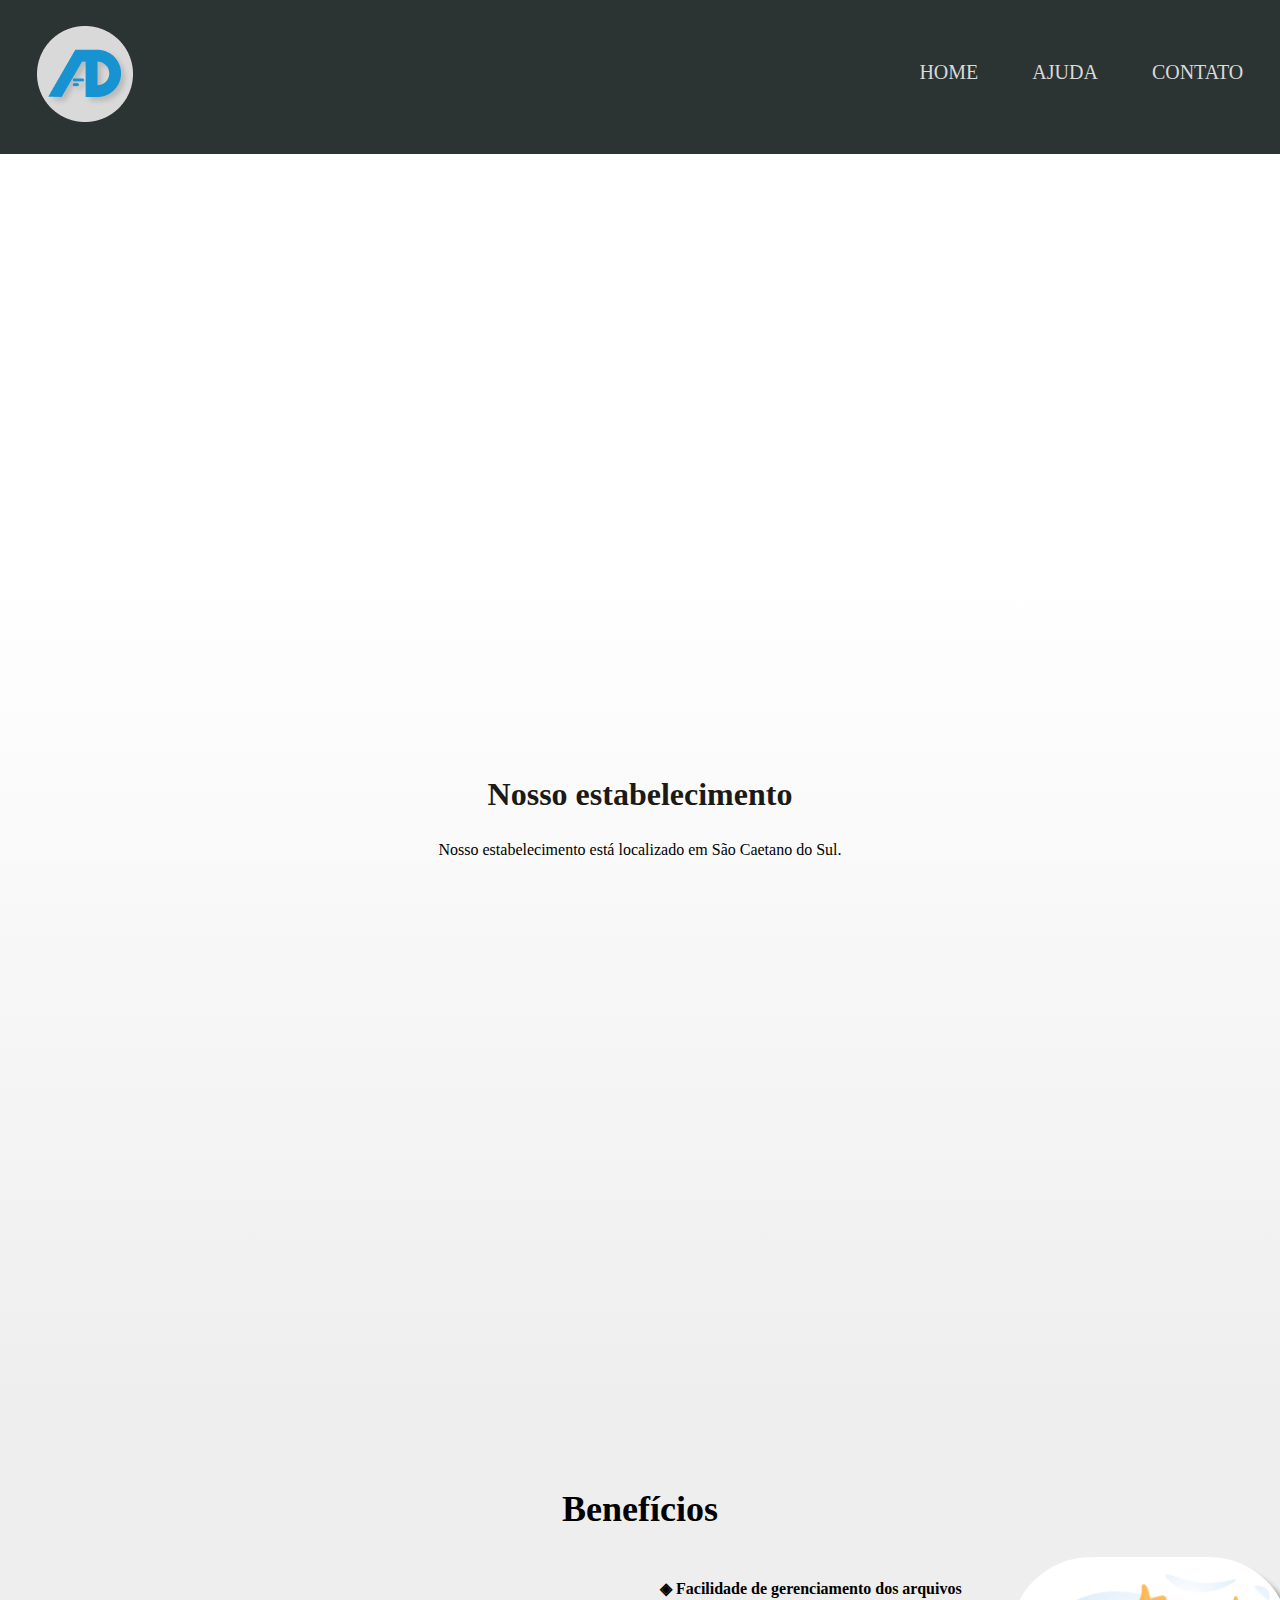
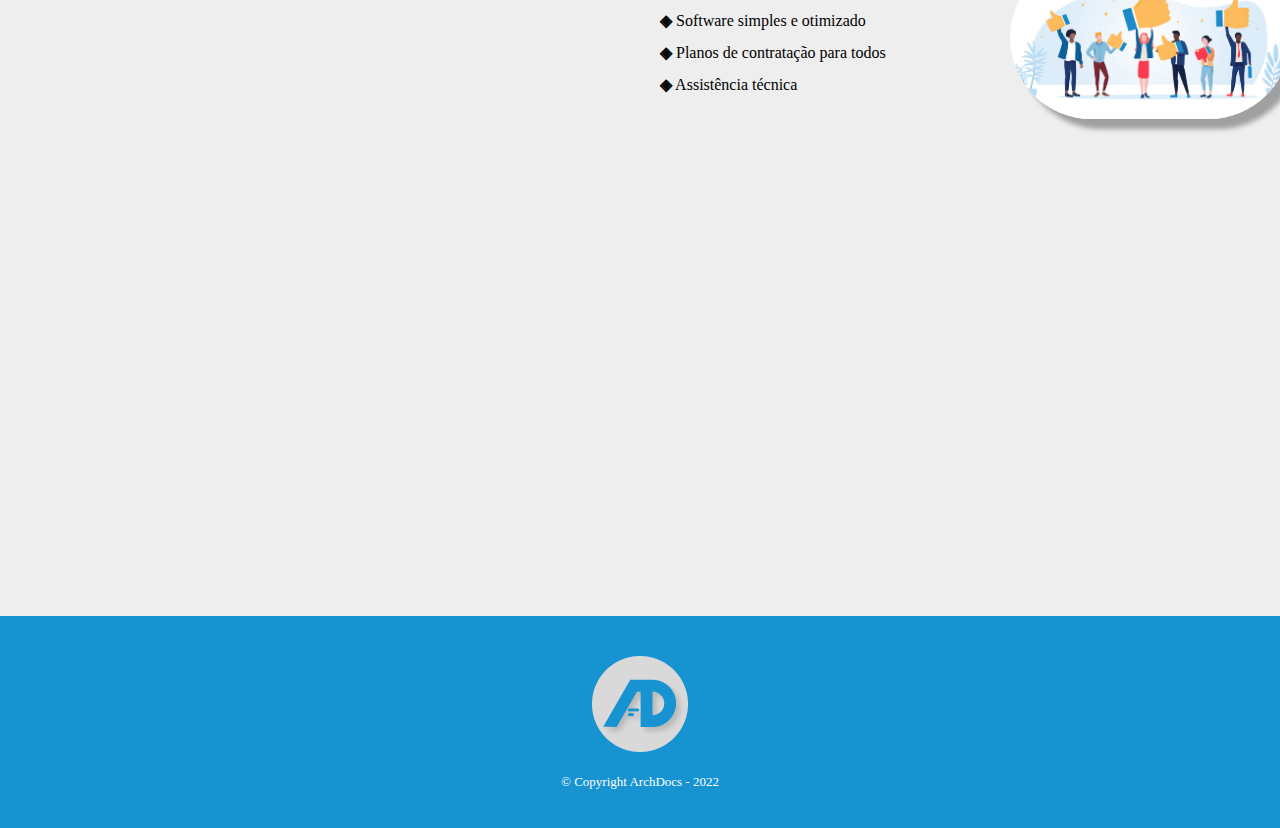
==== index.html @ 268787a8 "Primeiro Commit" ====
<!DOCTYPE html>
<html>
    <head>
        <link rel="stylesheet" href="style.css">
        <meta charset="UTF-8"/>
        <title>archDocs</title>
        <link rel="icon" href="logoArch.png" type="image">
    </head>
    <body> 
        <header> 
            <div class="logo_site"> 
                <a href="index.html" target="_blank">
                    <h1> 
                        <img src="logoArch.png" title="logo" class="logo">
                    </h1>
                </a>
                <nav> 
                    <ul> 
                        <li><a href="index.html">Home</a></li>
                        <li><a href="ajuda.html">Ajuda</a></li>
                        <li><a href="contato.html">Contato</a></li>
                    </ul>
                </nav>
            </div>
        </header>

        <main>
            <section>
                <h2 class = "titulo-principal">Sobre a ArchDocs</h2>
                <p class="titulo-principal">Nós da archDocs prezamos por uma documentação organizada.</p>
            </section>

            <section class="map">
                <h3 class="título-principal">
                    Nosso estabelecimento
                </h3>

                <p>
                    Nosso estabelecimento está localizado em São Caetano do Sul.
                </p>

                <div class="mapa-conteudo">
                    <iframe src="https://www.google.com/maps/embed?pb=!1m18!1m12!1m3!1d3654.8923994840834!2d-46.560431185020576!3d-23.644024184642!2m3!1f0!2f0!3f0!3m2!1i1024!2i768!4f13.1!3m3!1m2!1s0x94ce5cec46ebe475%3A0x8d2c14858d37a05e!2sEscola%20Senai%20Armando%20de%20Arruda%20Pereira!5e0!3m2!1spt-BR!2sbr!4v1662158467115!5m2!1spt-BR!2sbr" width="900" height="440" style="border:0;" allowfullscreen="" loading="lazy" referrerpolicy="no-referrer-when-downgrade"></iframe>
                </div>
            </section>

            <!--Benefícios e Vídeo-->
            <section class="beneficios">
                <h2 class="tituloPrincipal">Benefícios</h2>

                <div class="conteudoBeneficio">
                    <ul class="listaBeneficio">
                        <li class="itens"> Facilidade de gerenciamento dos arquivos</li>
                        <li class="itens"> Software simples e otimizado</li>
                        <li class="itens"> Planos de contratação para todos</li>
                        <li class="itens"> Assistência técnica</li>
                    </ul><img class="imgBeneficios" src="imagem-beneficios.png">
                </div>
                <div class="video">
                    <iframe width="600" height="315" src="https://www.youtube.com/embed/Ps-0f0K6izM?controls=0" title="YouTube video player" frameborder="0" allow="accelerometer; autoplay; clipboard-write; encrypted-media; gyroscope; picture-in-picture" allowfullscreen></iframe>
                </div>
            </section>
        </main>
        <footer>
            <img src="logoArch.png">
            <p class="copyright">&copy; Copyright ArchDocs - 2022</p>
        </footer>
    </body>
</html>
---- style.css ----
/*capeta prego*/

body{
    margin: 0;
    padding: 0;
    border: 0;
    line-height: 1;
    font-family: "Sans-serif";
    background-image: url("arquivos-organizados.jpg");
    background-size: cover;
    background-repeat: no-repeat;
    background-attachment: fixed;
    background-position: center;
 }

 ::-webkit-scrollbar{
    width: 0;
 }

header{
    background: #2C3333;
    padding: 5px;
}

nav{
    position: absolute;
    top: 20px;
    right: 0px;
}

nav li{
    display: inline;
    margin: 0 0 0 50px;
}

nav a{
    text-transform: uppercase;
    color: #D9D9D9;
    font-weight: normal;
    font-size: 20px;
    text-decoration: none;
}

nav a:hover{
    color: #1793d1;
    text-decoration: dashed;
}

ul{
    list-style: none;
}

.logo_site{
    width: 95%;
    position: relative;
    margin: auto;
}

.titulo-principal{
    text-align: center;
    font-size: 2em;
    margin: 5em 0 1em;
    clear: left;
    color: white;
}

.principal{
    width: 940px;
    margin: 0 auto;
    padding: 1em 0;
    text-align: justify;
}

.principal strong{
    font-style: italic;
    font-weight: bold;
    color: white;
}

.map{
    padding: 3em 0;
    background: linear-gradient(#ffffff, #eeeeee);
}

.mapa-conteudo{
    width: 100px;
    padding: 1em 32em; 
    margin-bottom: 0em;
    border-radius: 20px;
}

.map p{
    margin: 0 0 2em;
    text-align: center;
    font-size: 16px;
}

.map h3{
    text-align: center;
    font-size: 2em;
    color: #1B1A17;
    margin-top: 5em;
}

.beneficios{
    padding: 3em 0;
    background: #eeeeee;
}

.tituloPrincipal{
    text-align: center;
    font-size: 36px;
}


.conteudoBeneficio{
    width: 700px;
    margin: 0 auto;
    margin-left: 620px;
}

.listaBeneficio{
    width: 50%;
    display: inline-block;
    vertical-align: top;
}

.imgBeneficios{
    width: 40%;
    opacity: 1;
    transition: 400ms;
    box-shadow: 10px 10px 5px 0px #a0a0a0;
    border-radius: 450px;
}


.img-beneficios:hover{
    opacity: 0.7;
}

.itens{
    line-height: 2;
    font-size: 16px;
    float: left;
}

.itens:before{
    content: "◈";
    font-weight: bold;
}

.itens:first-child{
    font-weight: bold;
}

.video{
    width: 560px;
    margin: 4em auto;
}


footer{
    text-align: center;
    background: #1793d1;
    padding: 40px 0;
}

.copyright{
    color: white;
    font-size: 13px;
    margin: 20px 0 0;
}

input, textarea{
    font-family: 'Courier New', Courier, monospace;
}

.container{
    position: relative;
    width: 95%;
    min-height: 100vh;
    padding: 2rem;
    overflow: hidden;
    display: flex;
    align-items: center;
    justify-content: center;
}

.form{
    width: 100%;
    max-width: 820px;
    border-radius: 10px;
    box-shadow: 0 0 20px 1px rgba(0, 0, 0, 0.1);
    z-index: 1000;
    overflow: hidden;
    display: grid;
    grid-template-columns: repeat(2, 1fr);
}
.contact-info{
    background-color: grey;
    position: relative;
}

.contact-form{
    background-color: #ffffff;
    position: relative;
}
.circle{
    width: 100px;
    height: 100px;
    border-radius: 50%;
    background: linear-gradient(135deg, transparent 20%, #149279);
    position: absolute;
}

.circle.one{
    width: 130px;
    height: 130px;
    top: 130px;
    right: -40px;
}
.circle.two{
    width: 80px;
    height: 80px;
    top: 10px;
    right: 30px;
}

.contact-form::before{
    content: "";
    position: absolute;
    width: 20px;
    height: 20px;
    background-color: white;
    transform: rotate(45deg);
    top: 50px;
    left: -11.5px;
}

form{
    padding: 2.3rem 2.2rem;
    z-index: 10;
    overflow: hidden;
    position: relative;
}

.title{
    color: black;
    font-weight: 500;
    font-size: 1.5rem;
    line-height: 1;
    margin-bottom: 0.7rem;
}

.input-container{
    position: relative;
    margin: 1rem 0;
}

.input{
    width: 90%;
    outline: none;
    border: 2px solid black;
    background: none;
    padding: 0.6rem 1.2rem;
    color: black;
    font-weight: 500;
    font-size: 0.95rem;
    letter-spacing: 0.5px;
    border-radius: 25px;
    transition: 0.3s;
}

textarea.input{
    padding: 0.8rem 1.2rem;
    min-height: 150px;
    border-radius: 22px;
    resize: none;
    overflow-y: auto;
}

.input-container label{
    position: absolute;
    top: 50%;
    left: 15px;
    transform: translateY(-50%);
    padding: 0 0.4rem;
    color: black;
    font-size: 0.9rem;
    font-weight: 400;
    pointer-events: none;
    z-index: 1000;
    transition: 0.5s;
}

.input-container.textarea label{
    top: 1rem;
    transform: translateY(0);
}

.btn{
    padding: 0.6rem 1.3rem;
    background-color: white;
    border: 2px solid black;
    font-size: 0.95rem;
    color: black;
    line-height: 1;
    border-radius: 25px;
    outline: none;
    cursor: pointer;
    transition: 0.3s;
}

.btn:hover{
    background-color: transparent;
    color: cyan;
}

.input-container span{
    position: absolute;
    top: 0;
    left: 25px;
    transform: translateY(-50%);
    font-size: 0.8rem;
    padding: 0 0.4rem;
    color: transparent;
    pointer-events: none;
    z-index: 500;
}

.input-container span:before,
.input-container span:after{
    content: "";
    position: absolute;
    width: 10%;
    opacity: 0;
    transition: 0.3s;
    height: 5px;
    background-color: white;
    top: 50%;
    transform: translateY(-50%);
}

.input-container span:before{
    left: 50%;
}

.input-container span:after{
    right: 50%;
}

.input-container.focus label{
    top: 0;
    transform: translateY(-50%);
    left: 25px;
    font-size: 0.8rem;
}

.input-container.focus span:before,
.input-container.focus span:after{
    width: 50%;
    opacity: 1;
}

.icon{
    width: 20px;
}

.contact-info{
    padding: 2.3rem 2.2rem;
    position: relative ;
}

.contact-info .title{
    color: black;
}

.text{
    color: #333;
    margin: 1.5rem 0 2rem 0;
}
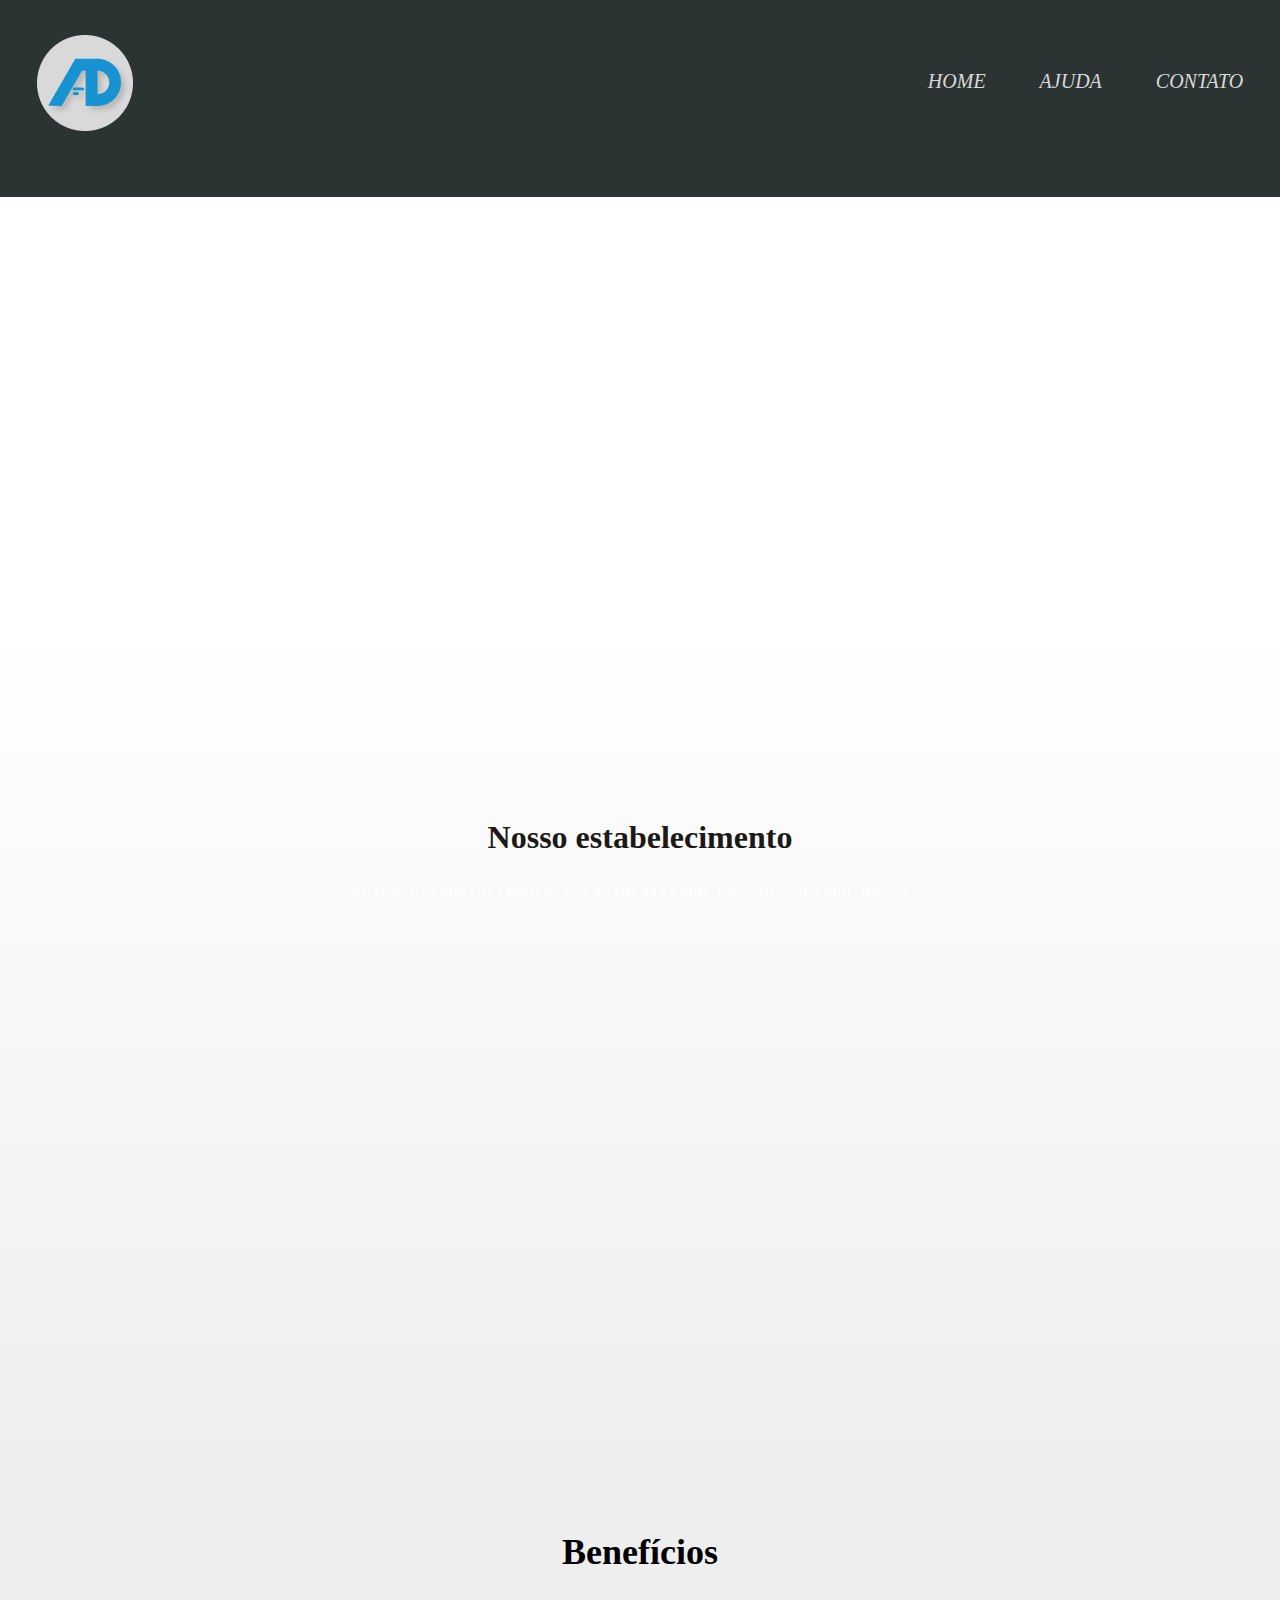
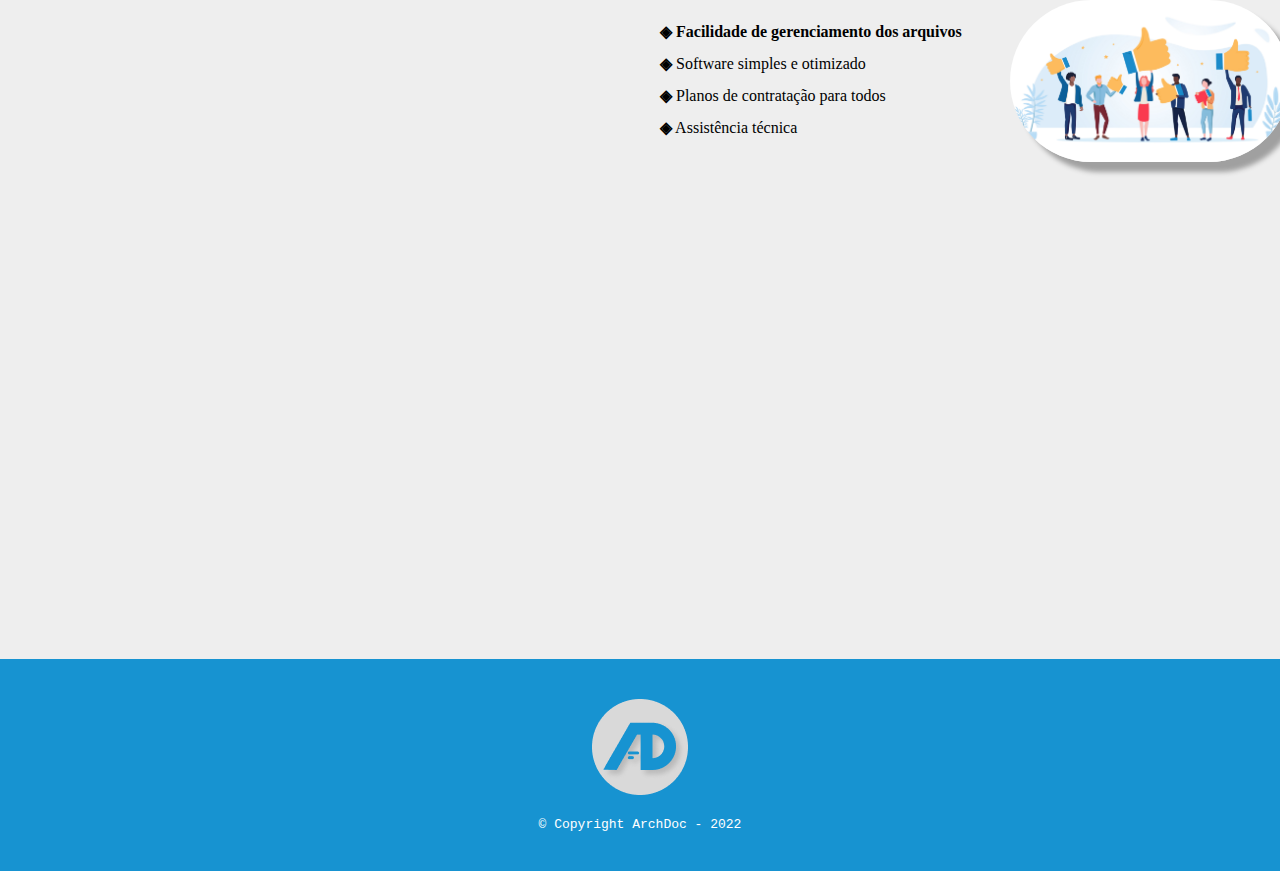
==== commit 926b62fa: "comit de nova página de contato" ====
--- a/index.html
+++ b/index.html
@@ -3,7 +3,7 @@
     <head>
         <link rel="stylesheet" href="style.css">
         <meta charset="UTF-8"/>
-        <title>archDocs</title>
+        <title>archDoc</title>
         <link rel="icon" href="logoArch.png" type="image">
     </head>
     <body> 
@@ -26,8 +26,8 @@
 
         <main>
             <section>
-                <h2 class = "titulo-principal">Sobre a ArchDocs</h2>
-                <p class="titulo-principal">Nós da archDocs prezamos por uma documentação organizada.</p>
+                <h2 class = "titulo-principal">Sobre a ArchDoc</h2>
+                <p class="titulo-principal">Nós da archDoc prezamos por uma documentação organizada.</p>
             </section>
 
             <section class="map">
@@ -63,7 +63,7 @@
         </main>
         <footer>
             <img src="logoArch.png">
-            <p class="copyright">&copy; Copyright ArchDocs - 2022</p>
+            <p class="copyright">&copy; Copyright ArchDoc - 2022</p>
         </footer>
     </body>
 </html>--- a/style.css
+++ b/style.css
@@ -176,14 +176,8 @@
 }
 
 .container{
-    position: relative;
-    width: 95%;
-    min-height: 100vh;
-    padding: 2rem;
-    overflow: hidden;
-    display: flex;
-    align-items: center;
-    justify-content: center;
+    max-width: 1320px;
+    
 }
 
 .form{
@@ -196,186 +190,30 @@
     display: grid;
     grid-template-columns: repeat(2, 1fr);
 }
-.contact-info{
-    background-color: grey;
-    position: relative;
-}
-
-.contact-form{
-    background-color: #ffffff;
-    position: relative;
-}
-.circle{
-    width: 100px;
-    height: 100px;
-    border-radius: 50%;
-    background: linear-gradient(135deg, transparent 20%, #149279);
-    position: absolute;
-}
-
-.circle.one{
-    width: 130px;
-    height: 130px;
-    top: 130px;
-    right: -40px;
-}
-.circle.two{
-    width: 80px;
-    height: 80px;
-    top: 10px;
-    right: 30px;
-}
-
-.contact-form::before{
-    content: "";
-    position: absolute;
-    width: 20px;
-    height: 20px;
-    background-color: white;
-    transform: rotate(45deg);
-    top: 50px;
-    left: -11.5px;
-}
-
-form{
-    padding: 2.3rem 2.2rem;
-    z-index: 10;
-    overflow: hidden;
-    position: relative;
-}
-
-.title{
-    color: black;
-    font-weight: 500;
-    font-size: 1.5rem;
-    line-height: 1;
-    margin-bottom: 0.7rem;
-}
-
-.input-container{
-    position: relative;
-    margin: 1rem 0;
-}
-
-.input{
-    width: 90%;
-    outline: none;
-    border: 2px solid black;
-    background: none;
-    padding: 0.6rem 1.2rem;
-    color: black;
-    font-weight: 500;
-    font-size: 0.95rem;
-    letter-spacing: 0.5px;
-    border-radius: 25px;
-    transition: 0.3s;
-}
-
-textarea.input{
-    padding: 0.8rem 1.2rem;
-    min-height: 150px;
-    border-radius: 22px;
-    resize: none;
-    overflow-y: auto;
-}
-
-.input-container label{
-    position: absolute;
-    top: 50%;
-    left: 15px;
-    transform: translateY(-50%);
-    padding: 0 0.4rem;
-    color: black;
-    font-size: 0.9rem;
-    font-weight: 400;
-    pointer-events: none;
-    z-index: 1000;
-    transition: 0.5s;
-}
-
-.input-container.textarea label{
-    top: 1rem;
-    transform: translateY(0);
-}
-
-.btn{
-    padding: 0.6rem 1.3rem;
-    background-color: white;
-    border: 2px solid black;
-    font-size: 0.95rem;
-    color: black;
-    line-height: 1;
-    border-radius: 25px;
-    outline: none;
-    cursor: pointer;
-    transition: 0.3s;
-}
-
-.btn:hover{
-    background-color: transparent;
-    color: cyan;
-}
-
-.input-container span{
-    position: absolute;
-    top: 0;
-    left: 25px;
-    transform: translateY(-50%);
-    font-size: 0.8rem;
-    padding: 0 0.4rem;
-    color: transparent;
-    pointer-events: none;
-    z-index: 500;
-}
-
-.input-container span:before,
-.input-container span:after{
-    content: "";
-    position: absolute;
-    width: 10%;
-    opacity: 0;
-    transition: 0.3s;
-    height: 5px;
-    background-color: white;
-    top: 50%;
-    transform: translateY(-50%);
-}
-
-.input-container span:before{
-    left: 50%;
-}
-
-.input-container span:after{
-    right: 50%;
-}
-
-.input-container.focus label{
-    top: 0;
-    transform: translateY(-50%);
-    left: 25px;
-    font-size: 0.8rem;
-}
-
-.input-container.focus span:before,
-.input-container.focus span:after{
-    width: 50%;
-    opacity: 1;
-}
-
-.icon{
-    width: 20px;
-}
-
-.contact-info{
-    padding: 2.3rem 2.2rem;
-    position: relative ;
-}
-
-.contact-info .title{
-    color: black;
-}
-
-.text{
-    color: #333;
-    margin: 1.5rem 0 2rem 0;
-}+
+a{
+    color: grey;
+    font-style: italic;
+}
+
+a:hover{
+    color: white;
+}
+
+.labels{
+    color: white;
+    font-family: 'Courier New', Courier, monospace;
+}
+
+h1{
+    font-size: 45px;
+    color: white;
+    font-weight: 600;
+    padding-bottom: 20px;
+    font-family: 'Courier New', Courier, monospace;
+}
+
+p{
+    color: white;
+    font-family: 'Courier New', Courier, monospace;
+}
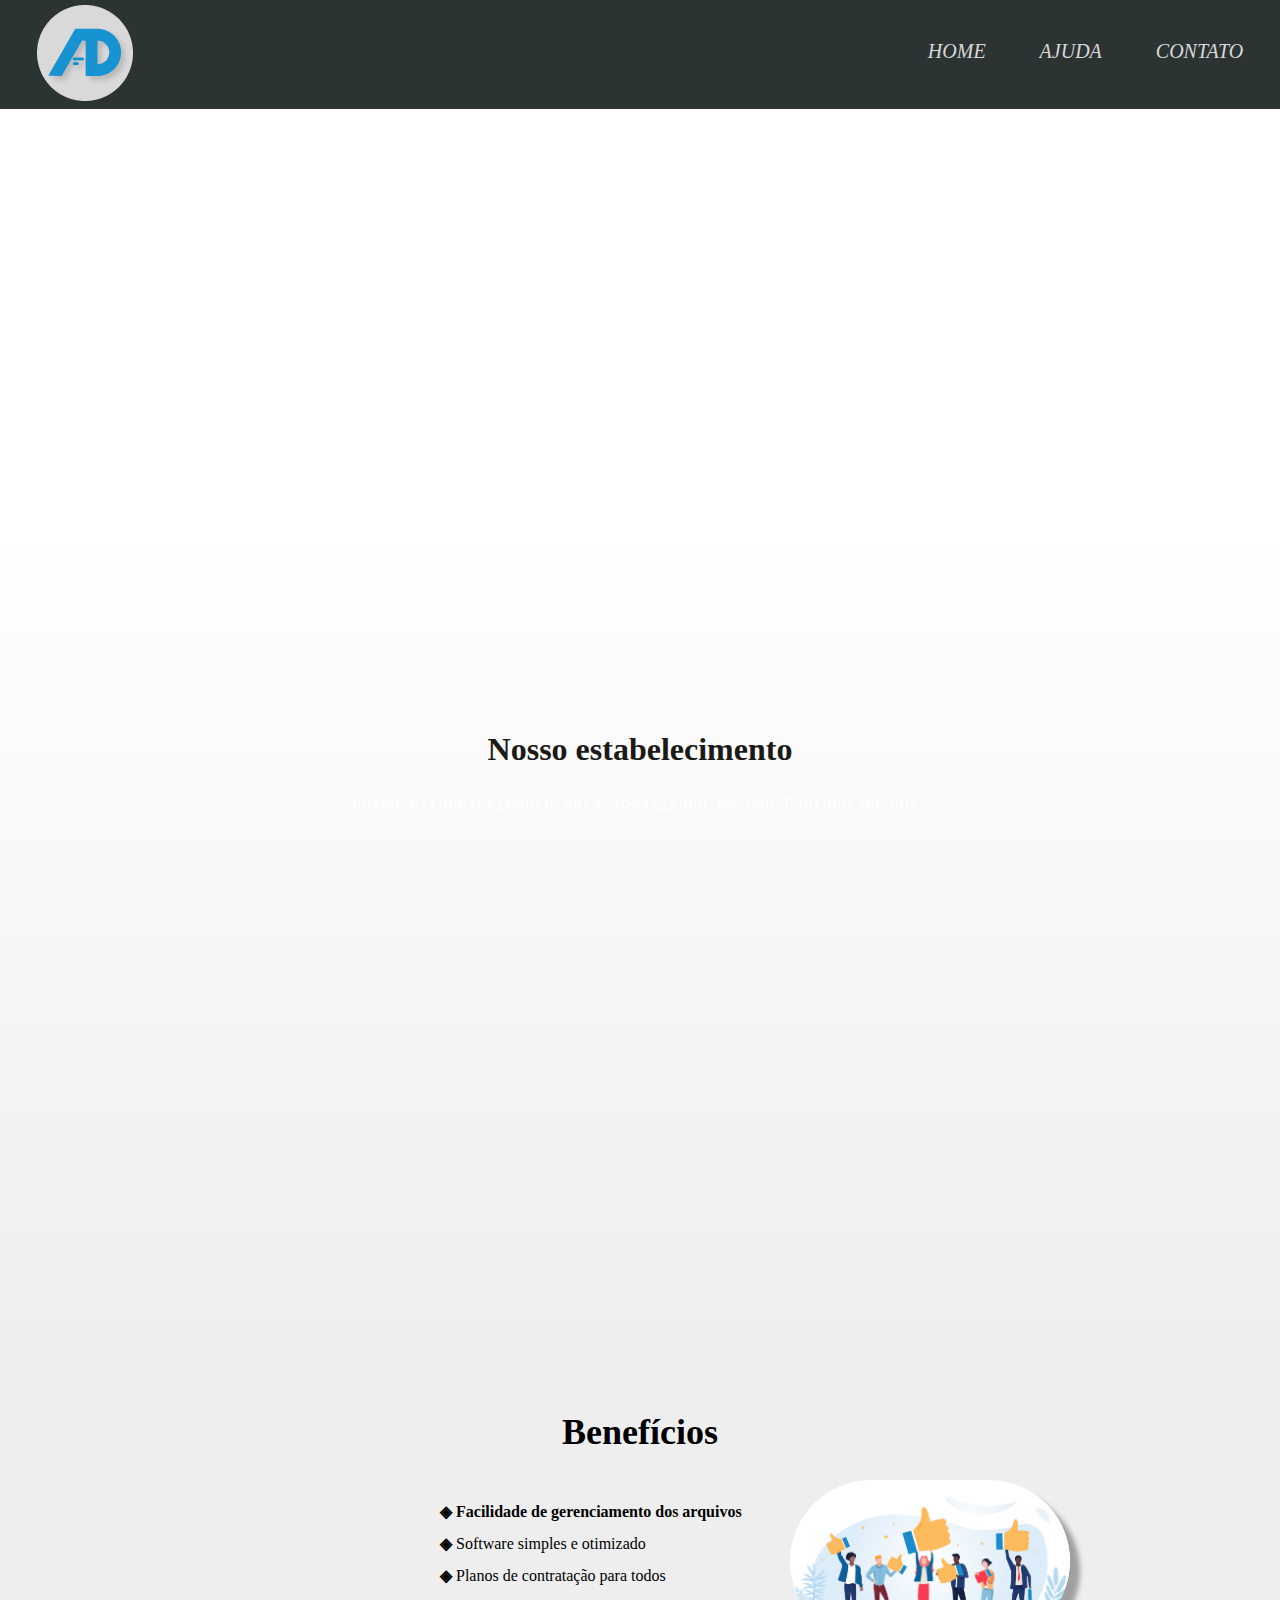
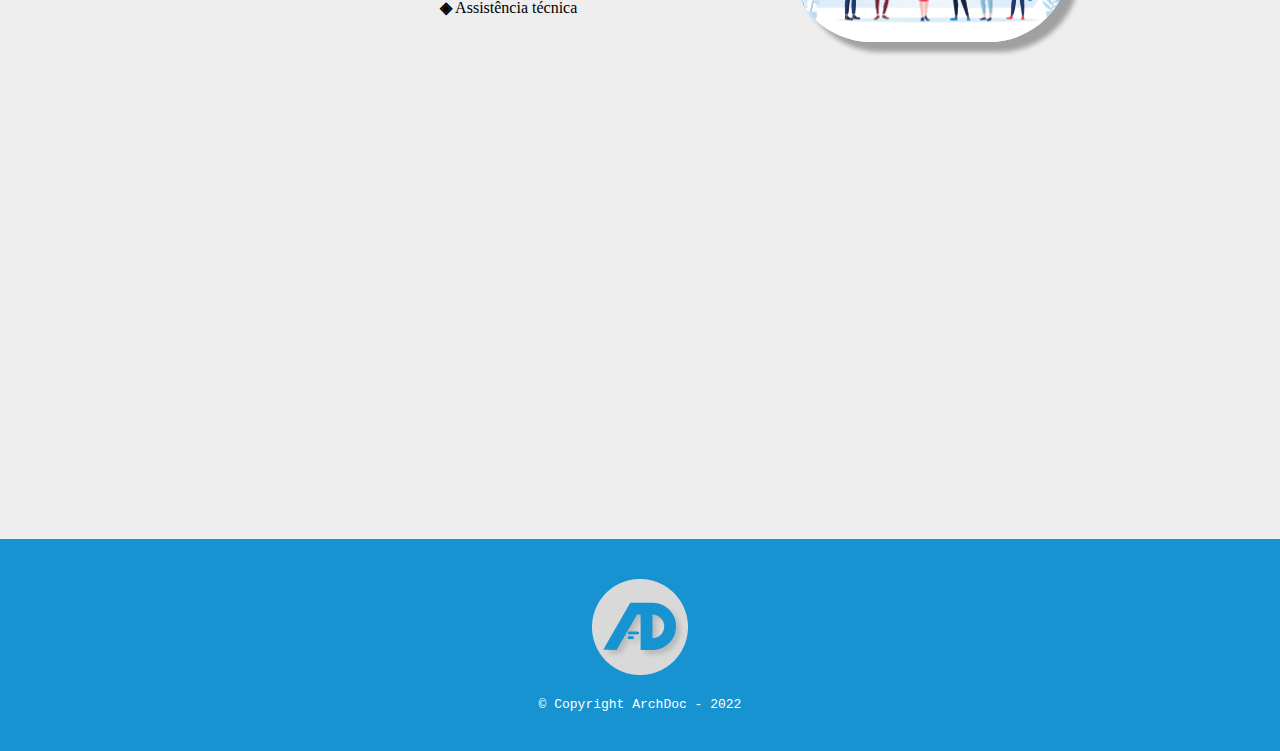
==== commit 9ee33d89: "mudanças de última hora" ====
--- a/index.html
+++ b/index.html
@@ -10,9 +10,9 @@
         <header> 
             <div class="logo_site"> 
                 <a href="index.html" target="_blank">
-                    <h1> 
+                    
                         <img src="logoArch.png" title="logo" class="logo">
-                    </h1>
+                    
                 </a>
                 <nav> 
                     <ul> 
--- a/style.css
+++ b/style.css
@@ -84,7 +84,7 @@
 
 .mapa-conteudo{
     width: 100px;
-    padding: 1em 32em; 
+    padding-left: 250px;
     margin-bottom: 0em;
     border-radius: 20px;
 }
@@ -116,7 +116,7 @@
 .conteudoBeneficio{
     width: 700px;
     margin: 0 auto;
-    margin-left: 620px;
+    margin-left: 400px;
 }
 
 .listaBeneficio{
@@ -173,26 +173,30 @@
 
 input, textarea{
     font-family: 'Courier New', Courier, monospace;
+    display: block;
+    margin: 0 auto;
+    width: 100%;
+    color: #828282;
+    color: white;
+    font-size: 18px;
+    padding: 10px;
 }
 
 .container{
     max-width: 1320px;
-    
+    margin: 0 auto;
+    padding: 5%;
 }
 
 .form{
-    width: 100%;
-    max-width: 820px;
-    border-radius: 10px;
-    box-shadow: 0 0 20px 1px rgba(0, 0, 0, 0.1);
-    z-index: 1000;
-    overflow: hidden;
-    display: grid;
-    grid-template-columns: repeat(2, 1fr);
+    margin: 0 auto;
+    max-width: 500px;
+    text-align: left;
+    padding: 20px;
 }
 
 a{
-    color: grey;
+    color: white;
     font-style: italic;
 }
 
@@ -217,3 +221,29 @@
     color: white;
     font-family: 'Courier New', Courier, monospace;
 }
+
+input,textarea,labels{
+    background-color: transparent;
+    border: 0;
+    border-bottom: 2px solid white;
+}
+
+input[type=submit]{
+    background-color: #545557;
+    padding: 15px 0;
+    color: white;
+    font-size: 18px;
+    border-bottom: none;
+    margin-top: 30px;
+    cursor: pointer;
+    transition: all .3s ease;
+}
+
+input[type=submit]:hover{
+    background: #ffffff;
+    color: #1b1c1e;
+}
+
+input:focus,textarea:focus{
+    outline: 1px solid white;
+}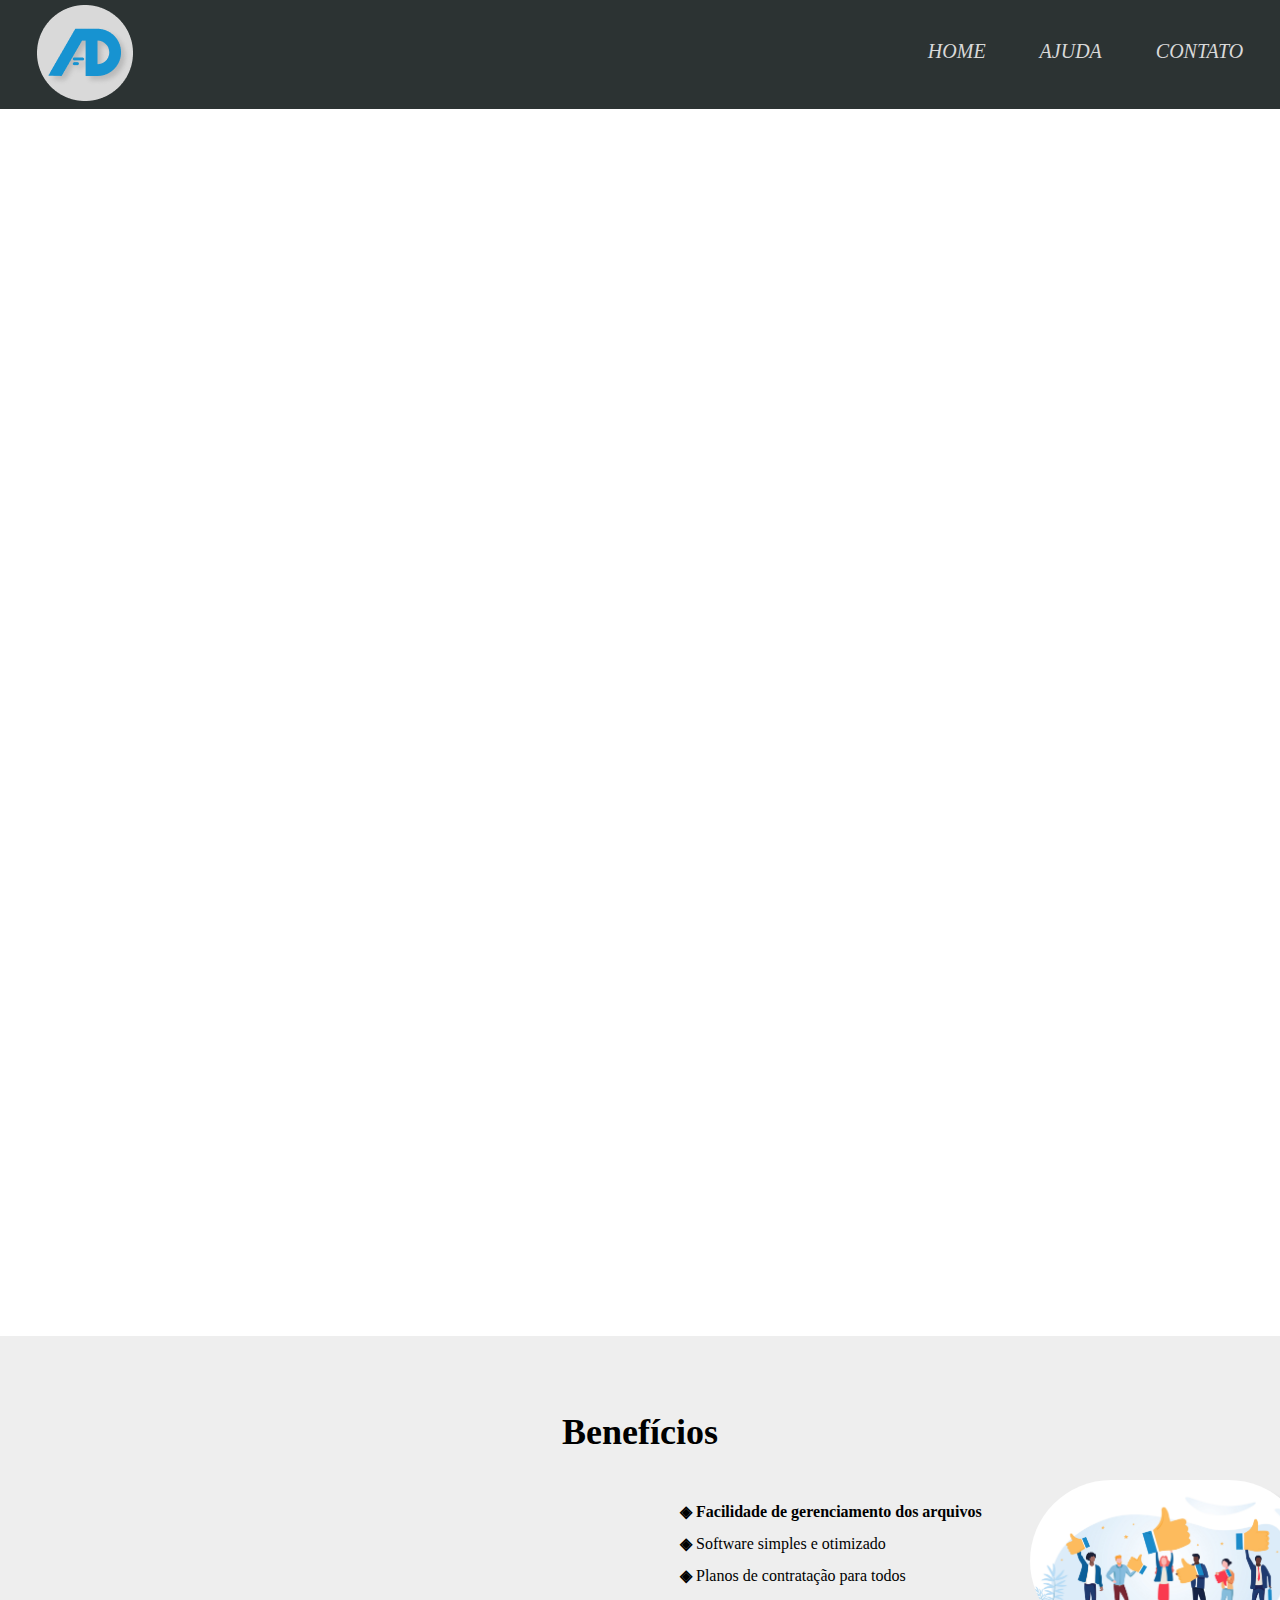
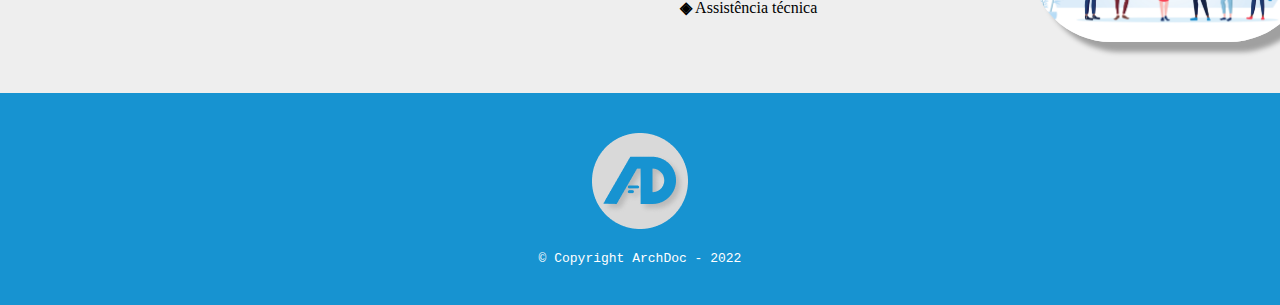
==== commit e574a1b7: "final" ====
--- a/index.html
+++ b/index.html
@@ -56,9 +56,6 @@
                         <li class="itens"> Assistência técnica</li>
                     </ul><img class="imgBeneficios" src="imagem-beneficios.png">
                 </div>
-                <div class="video">
-                    <iframe width="600" height="315" src="https://www.youtube.com/embed/Ps-0f0K6izM?controls=0" title="YouTube video player" frameborder="0" allow="accelerometer; autoplay; clipboard-write; encrypted-media; gyroscope; picture-in-picture" allowfullscreen></iframe>
-                </div>
             </section>
         </main>
         <footer>
--- a/style.css
+++ b/style.css
@@ -79,12 +79,11 @@
 
 .map{
     padding: 3em 0;
-    background: linear-gradient(#ffffff, #eeeeee);
 }
 
 .mapa-conteudo{
-    width: 100px;
-    padding-left: 250px;
+    width: 3em;
+    padding-left: 32em;
     margin-bottom: 0em;
     border-radius: 20px;
 }
@@ -98,7 +97,7 @@
 .map h3{
     text-align: center;
     font-size: 2em;
-    color: #1B1A17;
+    color: white;
     margin-top: 5em;
 }
 
@@ -116,7 +115,7 @@
 .conteudoBeneficio{
     width: 700px;
     margin: 0 auto;
-    margin-left: 400px;
+    margin-left: 40em;
 }
 
 .listaBeneficio{
